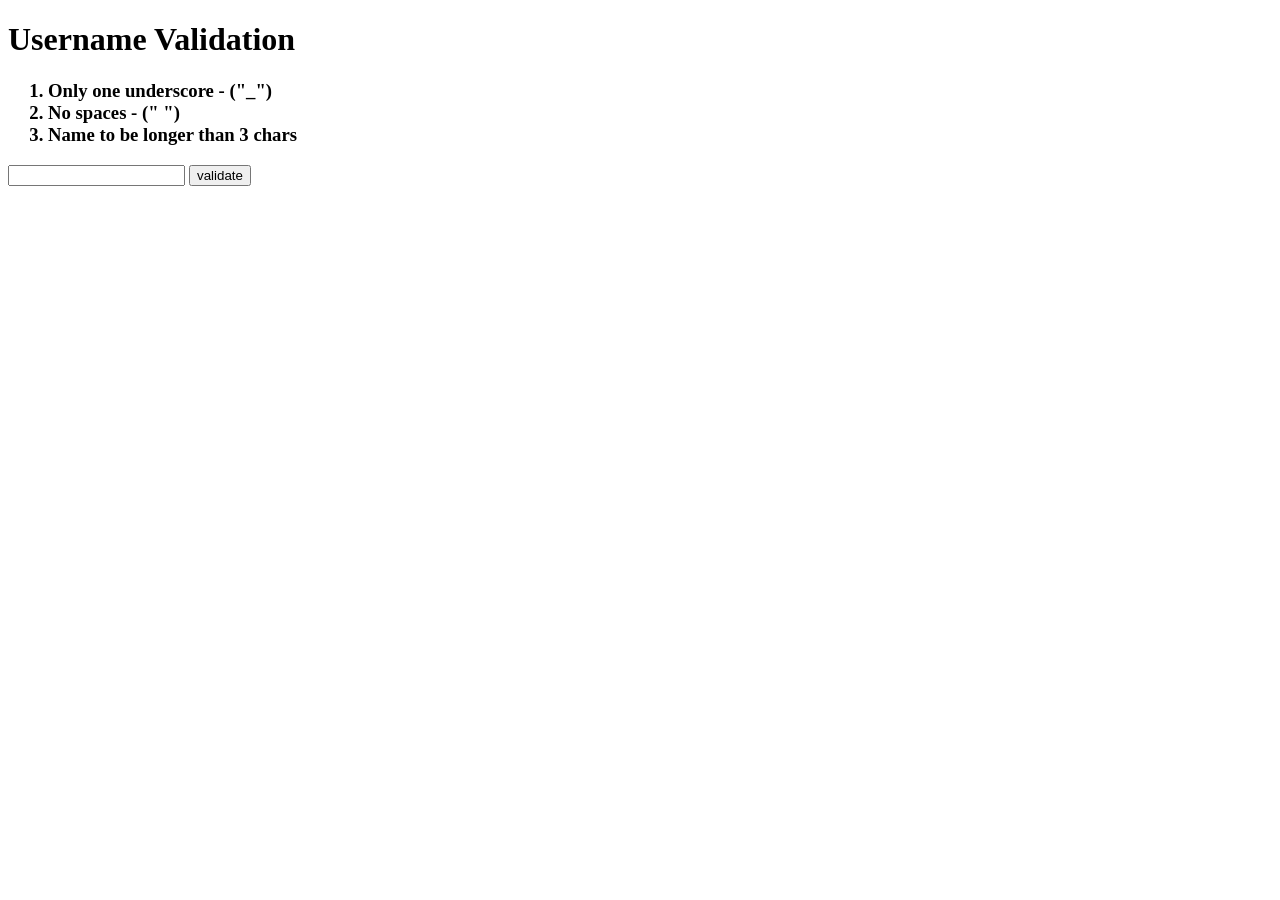
==== index.html @ e3145501 "first commit" ====
<!DOCTYPE html>
<html lang="en">
<head>
    <meta charset="UTF-8">
    <meta name="viewport" content="width=device-width, initial-scale=1.0">
    <link rel="stylesheet" href="style.css">
    <title>Document</title>
</head>
<body>
    <h1>Username Validation</h1>
    <h3>
        <ol>
            <li>Only one underscore - ("_")</li>
            <li>No spaces - (" ")</li>
            <li>Name to be longer than 3 chars</li>
        </ol>
    </h3>

    <input type="text">
    <button>validate</button>
    <h5>correct</h5>
    <script src="app.js"></script>
</body>
</html>
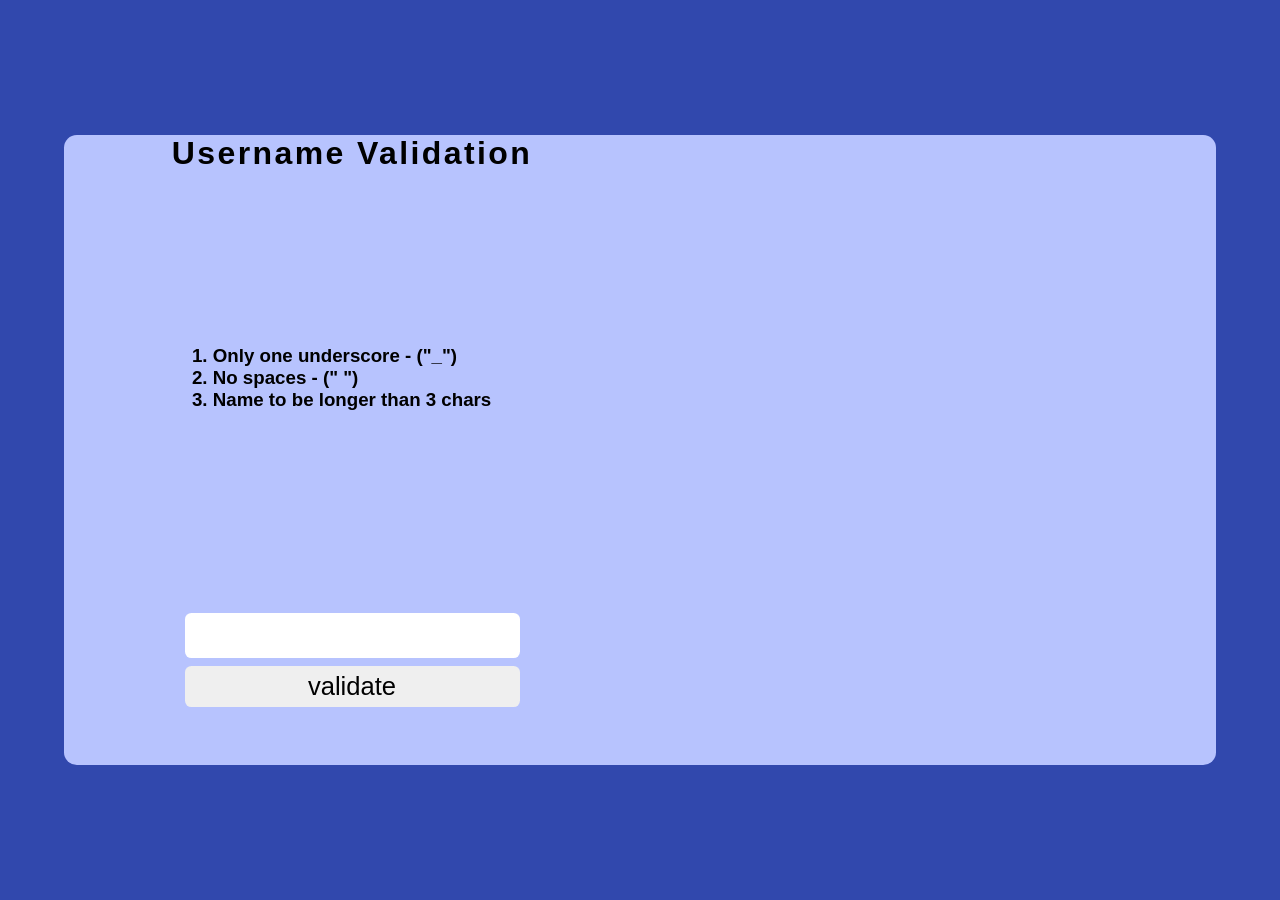
==== commit d34639fb: "css stuff 1" ====
--- a/index.html
+++ b/index.html
@@ -1,24 +1,37 @@
 <!DOCTYPE html>
 <html lang="en">
-<head>
-    <meta charset="UTF-8">
-    <meta name="viewport" content="width=device-width, initial-scale=1.0">
-    <link rel="stylesheet" href="style.css">
+  <head>
+    <meta charset="UTF-8" />
+    <meta name="viewport" content="width=device-width, initial-scale=1.0" />
+    <link rel="stylesheet" href="style.css" />
     <title>Document</title>
-</head>
-<body>
-    <h1>Username Validation</h1>
-    <h3>
-        <ol>
-            <li>Only one underscore - ("_")</li>
-            <li>No spaces - (" ")</li>
-            <li>Name to be longer than 3 chars</li>
-        </ol>
-    </h3>
+  </head>
+  <body>
+    <div class="container">
+      <div class="left-side">
+        <h1 class="title">Username Validation</h1>
+        <div class="subtitle">
+          <h3>
+            <ol>
+              <li>Only one underscore - ("_")</li>
+              <li>No spaces - (" ")</li>
+              <li>Name to be longer than 3 chars</li>
+            </ol>
+          </h3>
+        </div>
+        <div class="input">
+          <input class="input__textbox" type="text" />
+          <button class="input__btn">validate</button>
+        </div>
+      </div>
 
-    <input type="text">
-    <button>validate</button>
-    <h5>correct</h5>
+      <div class="right-side">
+        <h5>correct</h5>
+        <ul></ul>
+      </div>
+
+    </div>
+
     <script src="app.js"></script>
-</body>
-</html>+  </body>
+</html>
--- a/style.css
+++ b/style.css
@@ -0,0 +1,74 @@
+*,
+*::before,
+*::after {
+  padding: 0;
+  margin: 0;
+  box-sizing: border-box;
+}
+
+body {
+  display: flex;
+  justify-content: center;
+  align-items: center;
+  height: 100vh;
+  background-color: #3148ad;
+}
+
+.container {
+  border-radius: 0.8rem;
+  display: flex;
+  width: 90vw;
+  height: 70vh;
+  background-color: #b7c3fe;
+}
+
+.left-side {
+  width: 50%;
+  display: grid;
+  grid-template-columns: repeat(3, 1fr);
+  grid-template-rows: repeat(3, 1fr);
+}
+
+.title {
+  letter-spacing: 0.15rem;
+  grid-column: 1/4;
+  justify-self: center;
+  font-family: "Trebuchet MS", "Lucida Sans Unicode", "Lucida Grande", "Lucida Sans", Arial, sans-serif;
+}
+
+.subtitle {
+  grid-column: 1/4;
+  justify-self: center;
+  font-family: "Trebuchet MS", "Lucida Sans Unicode", "Lucida Grande", "Lucida Sans", Arial, sans-serif;
+}
+
+.input {
+  grid-column: 1/4;
+  justify-self: center;
+  align-self: center;
+  font-family: "Trebuchet MS", "Lucida Sans Unicode", "Lucida Grande", "Lucida Sans", Arial, sans-serif;
+  display: flex;
+  flex-direction: column;
+  gap: 0.5rem;
+}
+.input__textbox {
+  font-size: 1.6rem;
+  font-family: "Trebuchet MS", "Lucida Sans Unicode", "Lucida Grande", "Lucida Sans", Arial, sans-serif;
+  outline: none;
+  border: none;
+  padding: 0.5rem;
+  border-radius: 0.4rem;
+}
+.input__btn {
+  font-size: 1.6rem;
+  padding: 0.4rem;
+  border-radius: 0.4rem;
+  border: none;
+}
+
+.right-side {
+  display: flex;
+  justify-content: center;
+  align-items: center;
+  width: 50%;
+}/*# sourceMappingURL=style.css.map */
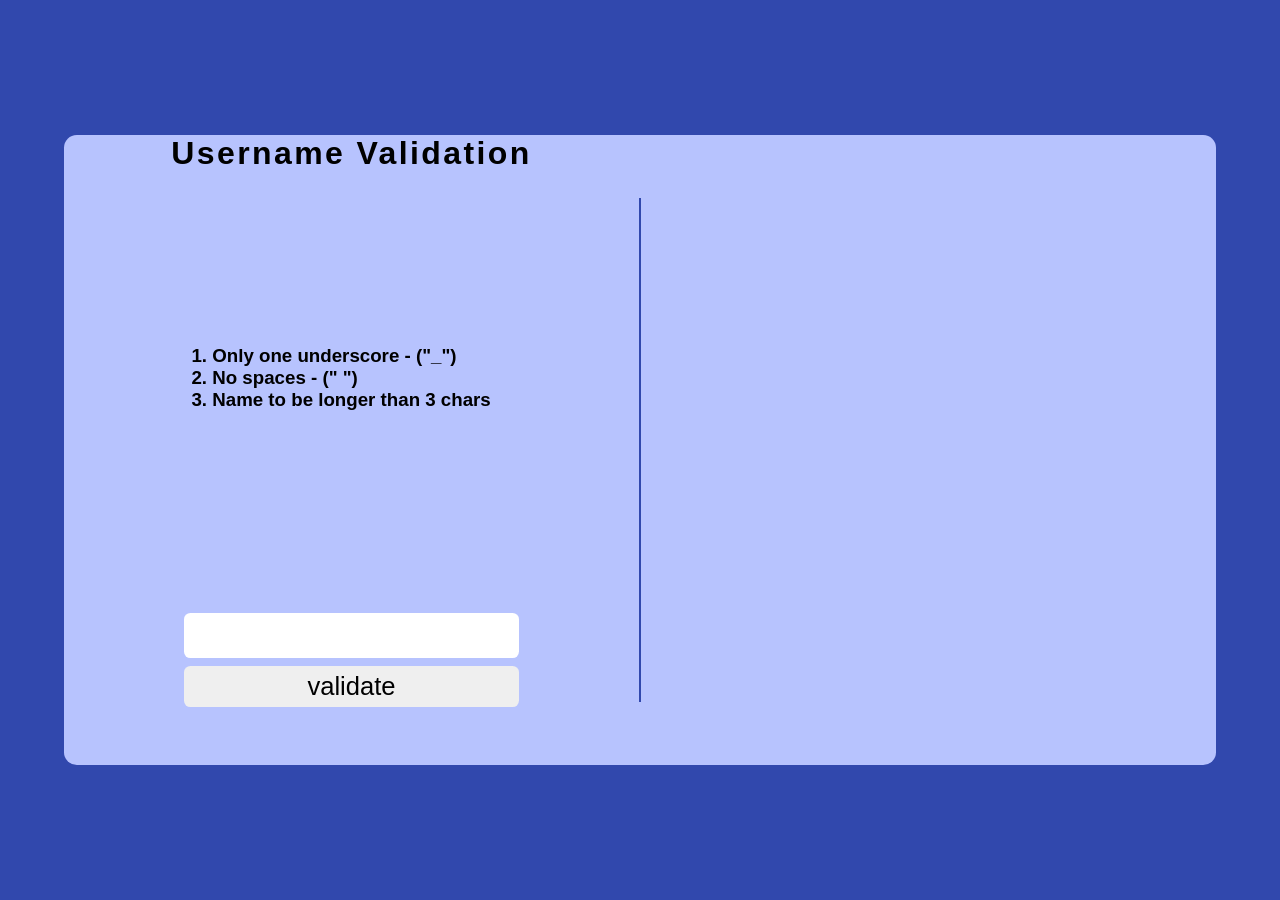
==== commit a5af6c3d: "enter and btn click work" ====
--- a/index.html
+++ b/index.html
@@ -25,6 +25,10 @@
         </div>
       </div>
 
+      <div class="separator">
+        <div class="separator__line"></div>
+      </div>
+
       <div class="right-side">
         <h5>correct</h5>
         <ul></ul>
--- a/style.css
+++ b/style.css
@@ -71,4 +71,25 @@
   justify-content: center;
   align-items: center;
   width: 50%;
+}
+
+.correct {
+  font-size: 2rem;
+  color: green;
+}
+
+.wrong {
+  font-size: 2rem;
+  color: red;
+}
+
+.separator {
+  display: flex;
+  align-items: center;
+}
+
+.separator__line {
+  width: 2px;
+  height: 80%;
+  background-color: #3148ad;
 }/*# sourceMappingURL=style.css.map */
